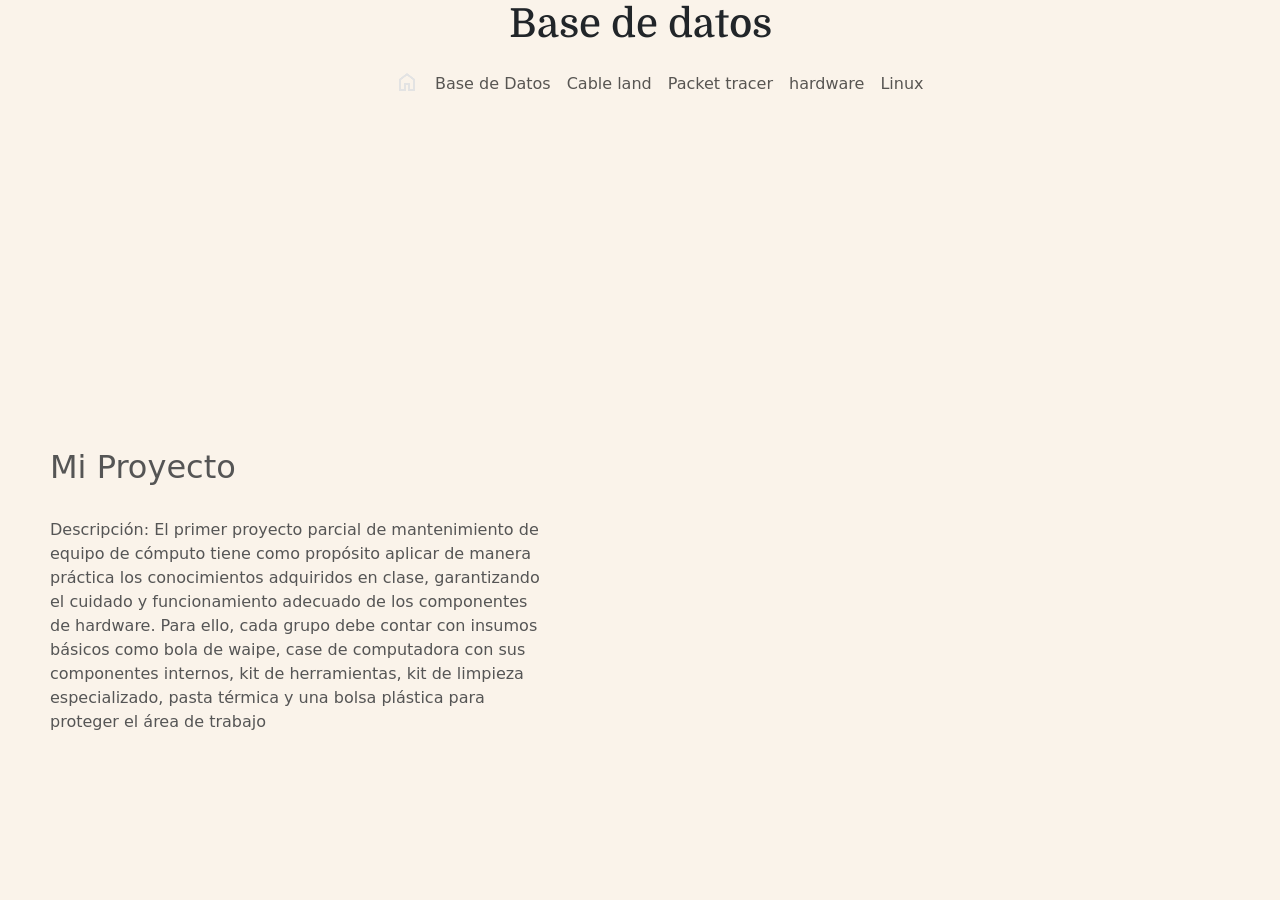
==== basededatos.html @ 7a439e39 "se agrego el carrusel y se agregaron mas estilos en css" ====
<!DOCTYPE html>
<html lang="en">
<head>
  <meta charset="UTF-8">
  <meta name="viewport" content="width=device-width, initial-scale=1.0">
  <title>Pagina pricipal</title>
  <link rel="stylesheet" href="./css/normalize.css">
  <link rel="stylesheet" href="./css/styles.css">
  <link rel="preconnect" href="https://fonts.googleapis.com">
<link rel="preconnect" href="https://fonts.gstatic.com" crossorigin>
<link href="https://fonts.googleapis.com/css2?family=Domine:wght@400..700&display=swap" rel="stylesheet">
<link href="https://cdn.jsdelivr.net/npm/bootstrap@5.0.2/dist/css/bootstrap.min.css" rel="stylesheet" integrity="sha384-EVSTQN3/azprG1Anm3QDgpJLIm9Nao0Yz1ztcQTwFspd3yD65VohhpuuCOmLASjC"
 crossorigin="anonymous">
 <link rel="stylesheet" href="https://cdnjs.cloudflare.com/ajax/libs/font-awesome/6.5.1/css/all.min.css">
</head>
<body class="index">
  <h1 class="D"> Base de datos</h1>
  <div class="F">
  <nav class="navbar navbar-expand-lg navbar-light " >
  <div class="container-fluid" >
    
    <div class="collapse navbar-collapse" id="navbarNav">
      <ul class="navbar-nav">
        <li class="nav-item">

          <a class="nav-link " aria-current="page" href="./index.html"  ><img src="./img/home_24dp_E3E3E3_FILL0_wght400_GRAD0_opsz24.png" alt=""  class="G"></a>
        </li>
        <li class="nav-item">
          <a class="nav-link" href="basededatos.html"> Base de Datos </a>
        </li>
        <li class="nav-item">
          <a class="nav-link" href="cableland.html"> Cable land </a>
        </li>
        <li class="nav-item">
          <a class="nav-link " href="packetracer.html" > Packet tracer </a>
        </li>
        <li class="nav-item">
          <a class="nav-link " href="Computo.html" > hardware </a>
        </li>
        <li class="nav-item">
          <a class="nav-link " href="linux.html" > Linux</a>
        </li>
      </ul>
    </div>
  </div>
</nav>
</div>

</div><div class="Desi">


<h2 >Mi Proyecto</h2>
<br>
  <p >  Descripción: El primer proyecto parcial de mantenimiento de equipo de cómputo tiene como propósito aplicar de manera práctica los conocimientos adquiridos en clase, garantizando el cuidado y funcionamiento adecuado de los componentes de hardware. Para ello, cada grupo debe contar con insumos básicos como bola de waipe, case de computadora con sus componentes internos, kit de herramientas, kit de limpieza especializado, pasta térmica y una 
    bolsa plástica para proteger el área de trabajo</p>
</div>
  
   <script src="https://cdn.jsdelivr.net/npm/bootstrap@5.0.2/dist/js/bootstrap.bundle.min.js" integrity="sha384-MrcW6ZMFYlzcLA8Nl+Nt
   UVF0sA7MsXsP1UyJoMp4YLEuNSfAP+JcXn/tWtIaxVXM" crossorigin="anonymous"></script>

    <!-- Option 2: Separate Popper and Bootstrap JS -->
    
    <script src="https://cdn.jsdelivr.net/npm/@popperjs/core@2.9.2/dist/umd/popper.min.js" integrity="sha384-IQsoLXl5PILFhosVNubq5LC7Qb9DXgDA9i+tQ8Zj3iwWAwPtgFTxbJ8NT4GN1R8p" crosso
    rigin="anonymous"></script>
    <script src="https://cdn.jsdelivr.net/npm/bootstrap@5.0.2/dist/js/bootstrap.min.js" integrity="sha384-cVKIPhGWiC2A
    l4u+LWgxfKTRIcfu0JTxR+EQDz/bgldoEyl4H0zUF0QKbrJ0EcQF" crossorigin="anonymous"></script>
</body>
</html>
---- css/styles.css ----
.index{
      background-color: #FAF3EA;


}

.D{
  font-family: "Domine", serif;
  text-align: center;
} 
.F{
    background-color:#FAF3EA ;
    margin-left: 375px;
}
.G {
    margin-top: -5px;
}
.T{
    max-width: 350px;
    margin-left: 725px;
margin-top: 40px;
    border-radius: 20px;
    
}

.K{
display: flex;
}
.L{
   
  font-family: "Fugaz One", sans-serif;
  font-weight: 40px;
  font-style: normal;
  font-size: 50px;
    margin-top: 50px;
    margin-left: 50px;
    
  
}

.nav-link{
    display: inline-block;
    text-decoration: none;
    color: black;
    transition: 0.3s;
}

.nav-link:hover{
    transform: translateY(-5px);
    color: #F0B13B !important;
}
.redes{
    position: absolute;
    bottom: 40px;

    width: 100%;
    display: flex;
    justify-content: center;
    gap: 30px;
    
}

.redes a{
    font-size: 35px;
    color: black;
    transition: 0.3s;
}

.redes a:hover{
    color: rgb(234, 17, 234);
    transform: scale(1.2);
}
.spotify{
    position: fixed;
    bottom: 20px;
    right: 75px;
}
.Des{
  

    position: absolute;
    bottom: 75px;
    left: 75px;

    width: 500px;
    color: #555;
    font-size: 17px;
    line-height: 1.5;
    text-align: left !important;
 
}

.Des h3{
    text-align: center !important;
}
.Lis{
    position: absolute;
    bottom: 90px;
    left: 700px;

    width: 500px;
    color: #555;
    font-size: 17px;
    line-height: 1.5;
    text-align: left !important;
}
.Centro{
    position: absolute;
    top: 100px;
    left: 50%;

    transform: translateX(-50%);
}

.Centro img{
    width: 320px;
    border-radius: 20px;

    box-shadow: 0px 0px 30px rgba(0,0,0,0.2);
}
.h2{
    font-family: 'Times New Roman', Times, serif; 
    position: absolute;
    left: 100px;
    top: 150px;
}
.Desi{
     position: absolute;
    bottom: 150px;
    left: 50px;

    width: 500px;
    color: #555;
    font-size: 16px;
    line-height: 1.5;
    text-align: left !important;
}
.Des h2{
    text-align: center !important;
}

.epa{
    width: 1050px;
    margin-left: 190px;
}

.bbb{
    background-color: #555;
}

.carousel-control-prev-icon,
.carousel-control-next-icon {
  background-color: #808080; 
  border-radius: 50%;        
}


.carousel-control-prev,
.carousel-control-next {
  background-color: rgba(128, 128, 8, 0.3); 
  border-radius: 50%;
}


#carouselExampleFade {
  width: 900px;   
  height: 500px;  
  margin: auto;  
}
.home{
    width: 35px;
    margin-top: 45px;
}
#carouselExampleFade img {
  width: 100%;
  height: 100%;
  object-fit: cover; 
}



.carousel-control-prev {
  transform: translateX(-100px); 
}


.carousel-control-next {
  transform: translateX(100px);
}
.navbar2{
    margin-left: 650px;
}
.desi2{
     position: absolute;
    bottom: 150px;
    margin-left: 20px;

    width: 700px;
    color: #555;
    font-size: 15px;
    line-height: 1.5;
    text-align: left !important;
}
.Des h2{
    text-align: center !important;
}
.imagenes{
    position: relative;
    width: 100px;
    height: 300px;
}

.im1{
    width: 300px;
    position: absolute;
    left: 725px;
    top: 180px;
}

.im2{
    width: 300px;
    position: absolute;
    left: 800px;
    top: 300px;
}
.v1{
     position: absolute;
    right: 55px;
    top: 175px;
 
}
.imagenes2{
    position: relative;
    width: 100px;
    height: 300px;
}

.ima1{
    width: 500px;
    position: absolute;
    left :550px;
    top: 100px;
}

.ima2{
    width: 400px;
    position: absolute;
    left: 600px;
    top: 225px;
}
.v2{
     position: absolute;
    right: 15px;
    top: 275px;
 
}
.imf1{
    width: 400px;
    position: absolute;
    left :565px;
    top: 100px;
}

.imf2{
    width: 400px;
    position: absolute;
    left: 625px;
    top: 225px;
}
.v3{
     position: absolute;
    right: 50px;
    top: 150px;
 
}
.img1{
    width: 350px;
    position: absolute;
    left :565px;
    top: 50px;
}

.img2{
    width: 350px;
    position: absolute;
    left: 625px;
    top: 175px;
}
.v4{
     position: absolute;
    right: 30px;
    top: 200px;
 
}
.Desi3{
     position: absolute;
    bottom: 250px;
    left: 50px;

    width: 500px;
    color: #555;
    font-size: 16px;
    line-height: 1.5;
    text-align: left !important;
}
.Des3 h2{
    text-align: center !important;
}
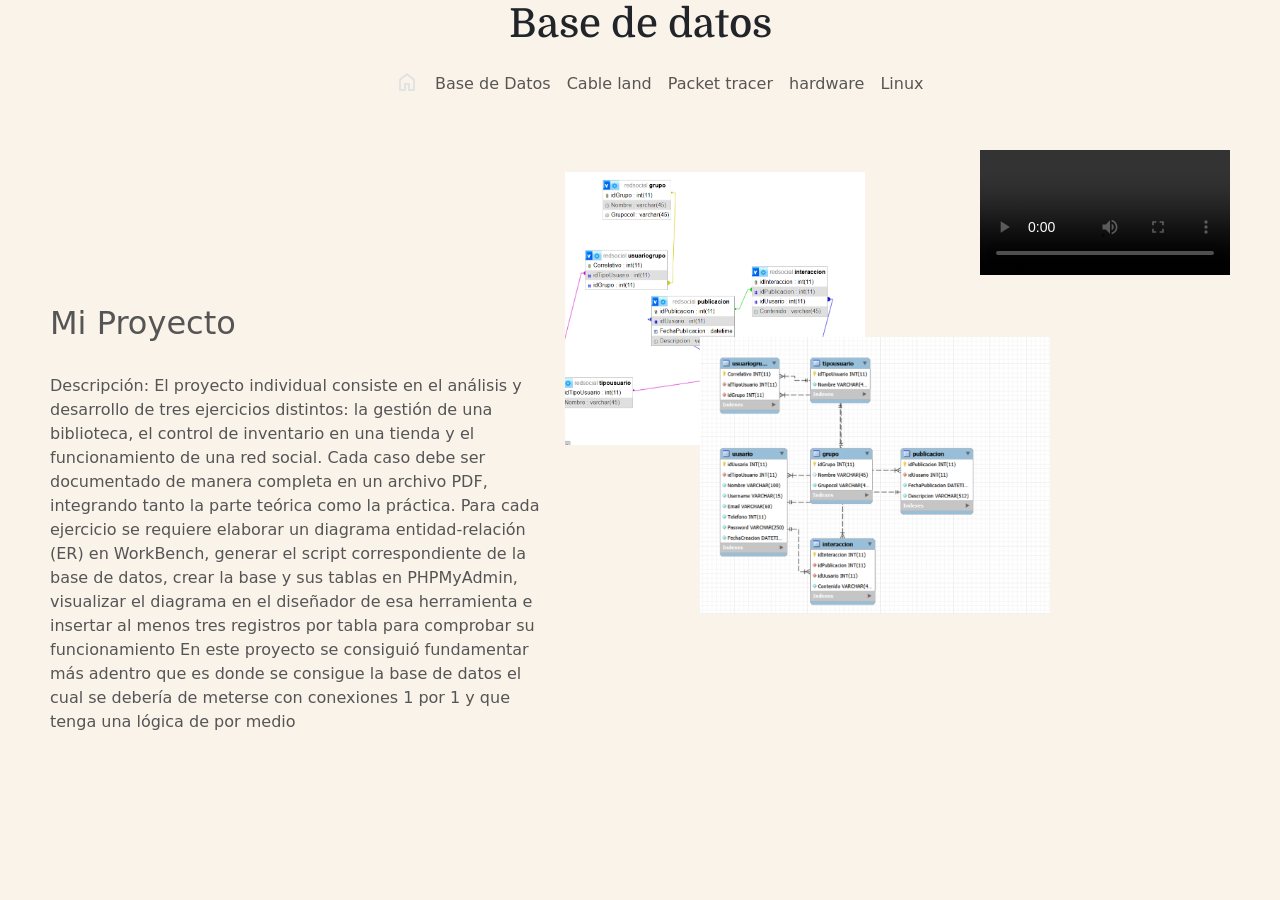
==== commit 00a449db: "Se termiaron las paginas de los proyectos Solo completar el menu, con la informacion y se termina la" ====
--- a/basededatos.html
+++ b/basededatos.html
@@ -51,8 +51,18 @@
 
 <h2 >Mi Proyecto</h2>
 <br>
-  <p >  Descripción: El primer proyecto parcial de mantenimiento de equipo de cómputo tiene como propósito aplicar de manera práctica los conocimientos adquiridos en clase, garantizando el cuidado y funcionamiento adecuado de los componentes de hardware. Para ello, cada grupo debe contar con insumos básicos como bola de waipe, case de computadora con sus componentes internos, kit de herramientas, kit de limpieza especializado, pasta térmica y una 
-    bolsa plástica para proteger el área de trabajo</p>
+  <p >  Descripción: El proyecto individual consiste en el análisis y desarrollo de tres ejercicios distintos: la gestión de una biblioteca, el control de inventario en una tienda y el funcionamiento de una red social. Cada caso debe ser documentado de manera completa en un archivo PDF, integrando tanto la parte teórica como la práctica. Para cada ejercicio se requiere elaborar un diagrama entidad-relación (ER) en WorkBench, generar el script correspondiente de la base de datos, crear la base y sus tablas en PHPMyAdmin, visualizar el diagrama en el diseñador de esa herramienta e insertar al menos tres registros por tabla para comprobar su funcionamiento 
+En este proyecto se consiguió fundamentar más adentro que es donde se consigue la base de datos el cual se debería de meterse con conexiones 1 por 1 y que tenga una lógica de por medio
+</p>
+</div>
+<div class="imagenes">
+    <img src="./Computo/Base de datos/Captura de pantalla 2026-04-24 155632.png" alt=" imagenes" class="imh1">
+    <img src="./Computo/Base de datos/Captura de pantalla 2026-04-24 155703.png" alt="imagenes" class="imh2">
+</div>
+<div class="v3">
+    <video controls width="250px">
+        <source src="./Computo/Base de datos/Proyecto de introducció BDD.mp4" type="video/mp4">
+    </video>
 </div>
   
    <script src="https://cdn.jsdelivr.net/npm/bootstrap@5.0.2/dist/js/bootstrap.bundle.min.js" integrity="sha384-MrcW6ZMFYlzcLA8Nl+Nt
--- a/css/styles.css
+++ b/css/styles.css
@@ -201,7 +201,7 @@
     line-height: 1.5;
     text-align: left !important;
 }
-.Des h2{
+.desi h2{
     text-align: center !important;
 }
 .imagenes{
@@ -303,6 +303,121 @@
     line-height: 1.5;
     text-align: left !important;
 }
-.Des3 h2{
-    text-align: center !important;
+.Desi3 h2{
+    text-align: center !important;
+}
+
+.imag1{
+    width: 200px;
+    position: absolute;
+    left :565px;
+    top: 50px;
+}
+
+.imag2{
+    width: 350px;
+    position: absolute;
+    left: 700px;
+    top: 200px;
+}
+.v5{
+     position: absolute;
+    right: 30px;
+    top: 75px;
+    }
+.imh1{
+width: 300px;
+    position: absolute;
+    left :565px;
+    top: 60px;
+}
+.imh2{ width: 350px;
+    position: absolute;
+    left: 700px;
+    top: 225px;
+
+
+}
+.imj1{
+width: 200px;
+    position: absolute;
+    left :800px;
+    top: 30px;
+}
+.imj2{
+width: 200px;
+    position: absolute;
+    left : 1000px;
+    top: 250px;
+}
+.imj3{
+width: 200px;
+    position: absolute;
+    left :1150px;
+    top: 30px;
+}
+.imj4{
+width: 200px;
+    position: absolute;
+    left :675px;
+    top: 250px;
+}
+.Desi5{
+     position: absolute;
+    bottom: 50px;
+    left: 50px;
+
+    width: 500px;
+    color: #555;
+    font-size: 16px;
+    line-height: 1.5;
+    text-align: left !important;
+}
+.Desi5 h2{
+    text-align: center !important;
+}
+.imag6{
+ width: 450px;
+    position: absolute;
+    left :565px;
+    top: 50px;
+}
+.imag5{
+ width: 500px;
+    position: absolute;
+    left :565px;
+    top: 225px;
+}
+.Desi6{
+     position: absolute;
+    bottom: 225px;
+    left: 40px;
+
+    width: 500px;
+    color: #555;
+    font-size: 18px;
+    line-height: 1.5;
+    text-align: left !important;
+}
+.Desi6 h2{
+    text-align: center !important;
+}
+.image1{
+    width: 300px;
+    position: absolute;
+    left :1000px;
+    top: 20px;
+}
+
+.image2{
+    width: 350px;
+    position: absolute;
+    left: 700px;
+    top: 200px;
+}
+.image3{
+    width: 350px;
+    position: absolute;
+    left: 550px;
+    top: 50px;
 }
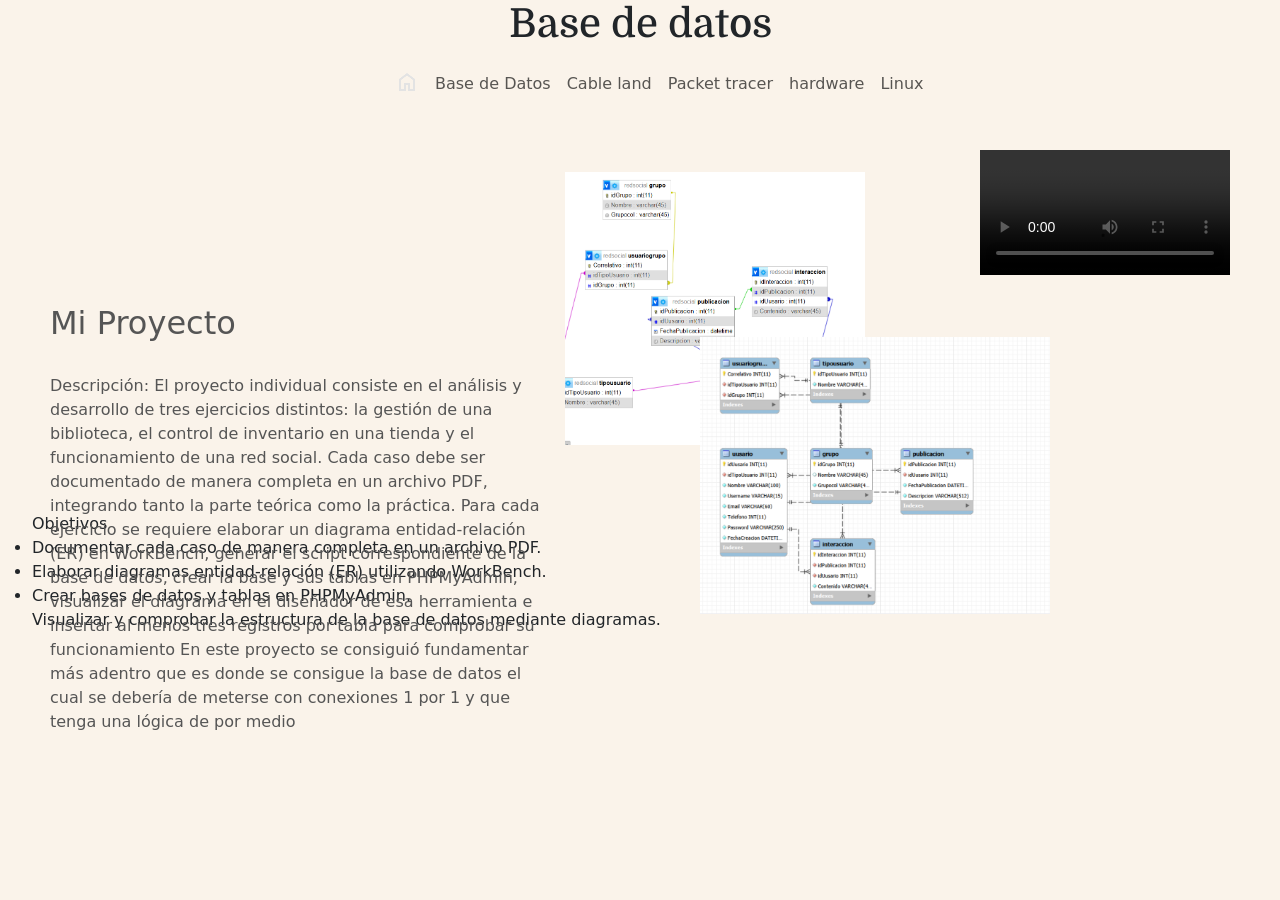
==== commit 6e612433: "se  culmino las paginas de los proyectos se le agrego los objetivos a cada proyecto, menos al de pac" ====
--- a/basededatos.html
+++ b/basededatos.html
@@ -59,6 +59,14 @@
     <img src="./Computo/Base de datos/Captura de pantalla 2026-04-24 155632.png" alt=" imagenes" class="imh1">
     <img src="./Computo/Base de datos/Captura de pantalla 2026-04-24 155703.png" alt="imagenes" class="imh2">
 </div>
+<ul class="per"> Objetivos
+    <li>Documentar cada caso de manera completa en un archivo PDF.</li>
+    <li>Elaborar diagramas entidad-relación (ER) utilizando WorkBench.</li>
+    <li>Crear bases de datos y tablas en PHPMyAdmin.
+      <br>
+Visualizar y comprobar la estructura de la base de datos mediante diagramas.</li>
+</ul>
+  
 <div class="v3">
     <video controls width="250px">
         <source src="./Computo/Base de datos/Proyecto de introducció BDD.mp4" type="video/mp4">
--- a/css/styles.css
+++ b/css/styles.css
@@ -420,4 +420,19 @@
     position: absolute;
     left: 550px;
     top: 50px;
+}
+.per{
+ margin-top: 100px;
+}
+.pera{
+    margin-top: 25px;
+}
+.peru{
+    margin-top: 111px;
+}
+.peri{
+    margin-top: 65px;
+}
+.pero{
+    margin-top: 85px;
 }
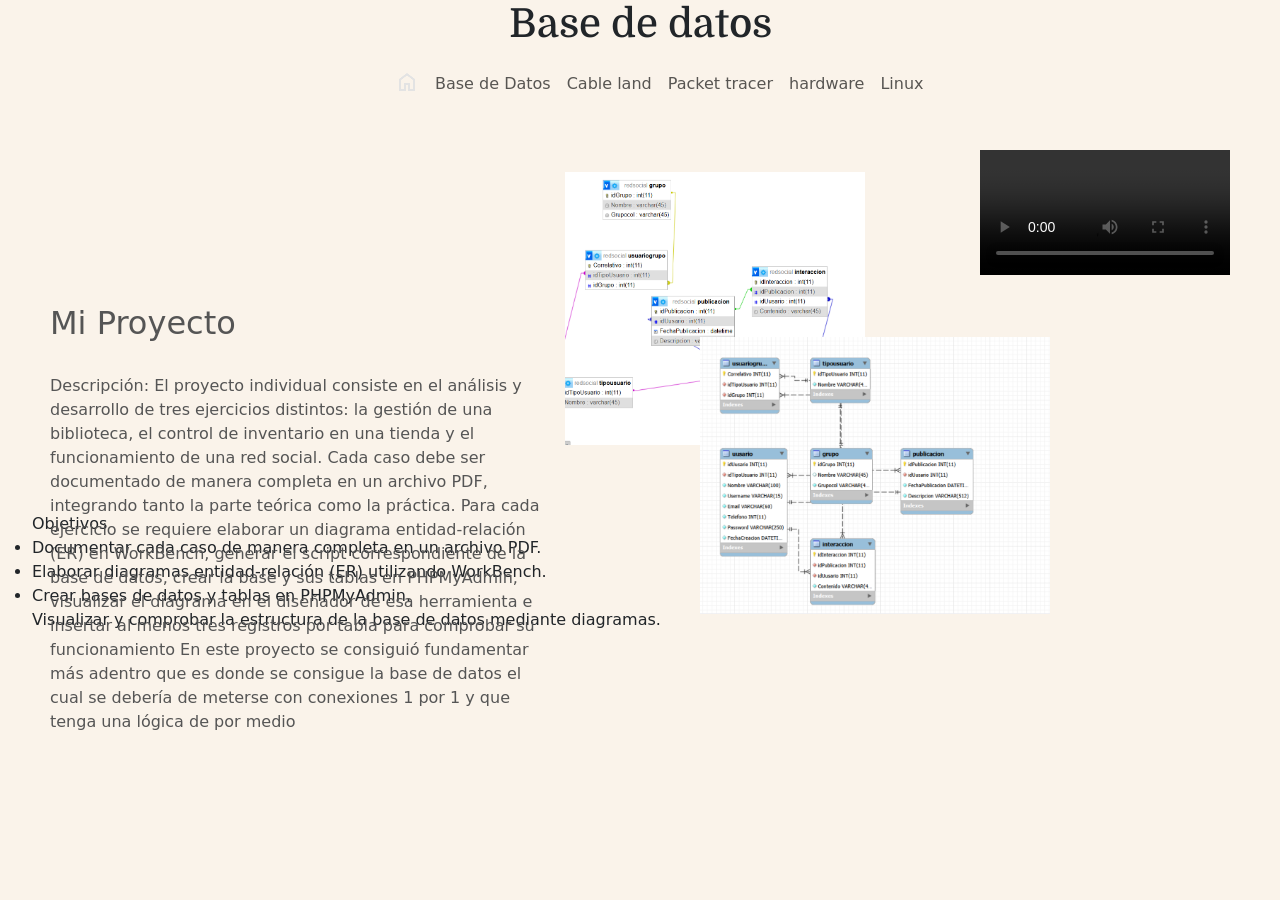
==== commit dd17d4b7: "se cocluyo con la pagina web se termino con la pagina web comleta" ====
--- a/basededatos.html
+++ b/basededatos.html
@@ -3,7 +3,7 @@
 <head>
   <meta charset="UTF-8">
   <meta name="viewport" content="width=device-width, initial-scale=1.0">
-  <title>Pagina pricipal</title>
+  <title>Base de datos</title>
   <link rel="stylesheet" href="./css/normalize.css">
   <link rel="stylesheet" href="./css/styles.css">
   <link rel="preconnect" href="https://fonts.googleapis.com">
--- a/css/styles.css
+++ b/css/styles.css
@@ -4,6 +4,14 @@
 
 }
 
+.we{
+    
+    display: flex;
+    justify-content: center;
+    align-items: center;
+    gap: 20px;
+
+}
 .D{
   font-family: "Domine", serif;
   text-align: center;
@@ -15,26 +23,33 @@
 .G {
     margin-top: -5px;
 }
-.T{
-    max-width: 350px;
-    margin-left: 725px;
-margin-top: 40px;
-    border-radius: 20px;
+
+    .T{
+    width: 350px;
+    border-radius: 25px;
+    margin-left: 40px;
+}
     
-}
+
+
 
 .K{
-display: flex;
-}
+    display: flex;
+    align-items: center;
+    justify-content: space-between;
+}
+
 .L{
    
   font-family: "Fugaz One", sans-serif;
   font-weight: 40px;
   font-style: normal;
   font-size: 50px;
-    margin-top: 50px;
+    margin-top: 30px;
     margin-left: 50px;
-    
+    display: flex;
+    flex-direction: column;
+    align-items: flex-start;
   
 }
 
@@ -95,8 +110,8 @@
 }
 .Lis{
     position: absolute;
-    bottom: 90px;
-    left: 700px;
+    bottom: 250px;
+    left: 750px;
 
     width: 500px;
     color: #555;
@@ -106,7 +121,7 @@
 }
 .Centro{
     position: absolute;
-    top: 100px;
+    top:  150px;
     left: 50%;
 
     transform: translateX(-50%);
@@ -137,15 +152,6 @@
 }
 .Des h2{
     text-align: center !important;
-}
-
-.epa{
-    width: 1050px;
-    margin-left: 190px;
-}
-
-.bbb{
-    background-color: #555;
 }
 
 .carousel-control-prev-icon,
@@ -435,4 +441,99 @@
 }
 .pero{
     margin-top: 85px;
+}
+
+
+
+.info{
+    display: flex;
+    flex-direction: row;
+    gap: 15px;
+    margin-top: 375px;
+    margin-left: 91px;
+}
+
+.info p{
+    display: inline-block;
+    padding: 10px 15px;
+    background-color: #dbbd92;
+    border-radius: 12px;
+    font-size: 16px;
+    width: auto;
+    margin: 0;
+}
+.info p:hover{
+    transform: translateX(10px);
+}
+
+.sobre-mi{
+    display: flex;
+    gap: 30px;
+    justify-content: center;
+    margin-top: 50px;
+    margin-right: 300px;
+}
+
+.card-sobre{
+    background-color: #f3eee7;
+    width: 400px;
+    padding: 25px;
+    border-radius: 25px;
+    box-shadow: 0px 5px 15px rgba(0,0,0,0.08);
+}
+
+.card-sobre h2{
+    font-size: 35px;
+    margin-bottom: 40px;
+    color: #1f232b;
+}
+
+.card-sobre p,
+.card-sobre li{
+    font-size: 16px;
+    line-height: 1.5;
+    color: #555;
+}
+
+.card-sobre ul{
+    padding-left: 20px;
+}
+
+.ca{
+width: 300px;
+    border-radius: 25px;
+    margin-left: 1075px;
+    margin-top: -300px;
+}
+.cursos{
+    display: grid;
+    grid-template-columns: repeat(2, 1fr);
+    gap: 30px;
+    padding: 40px;
+    margin-top: 40px;
+}
+
+.curso-card{
+    background-color: #5FA777;
+    padding: 25px;
+    border-radius: 25px;
+    box-shadow: 0px 5px 15px rgba(0,0,0,0.08);
+    transition: 0.3s;
+}
+
+.curso-card:hover{
+    transform: translateY(-5px);
+}
+
+.curso-card h2{
+    font-size: 28px;
+    color: #1d232f;
+    margin-bottom: 15px;
+}
+
+.curso-card p{
+    font-size: 17px;
+    color: #e0dada;
+    line-height: 1.6;
+    margin-bottom: 10px;
 }
